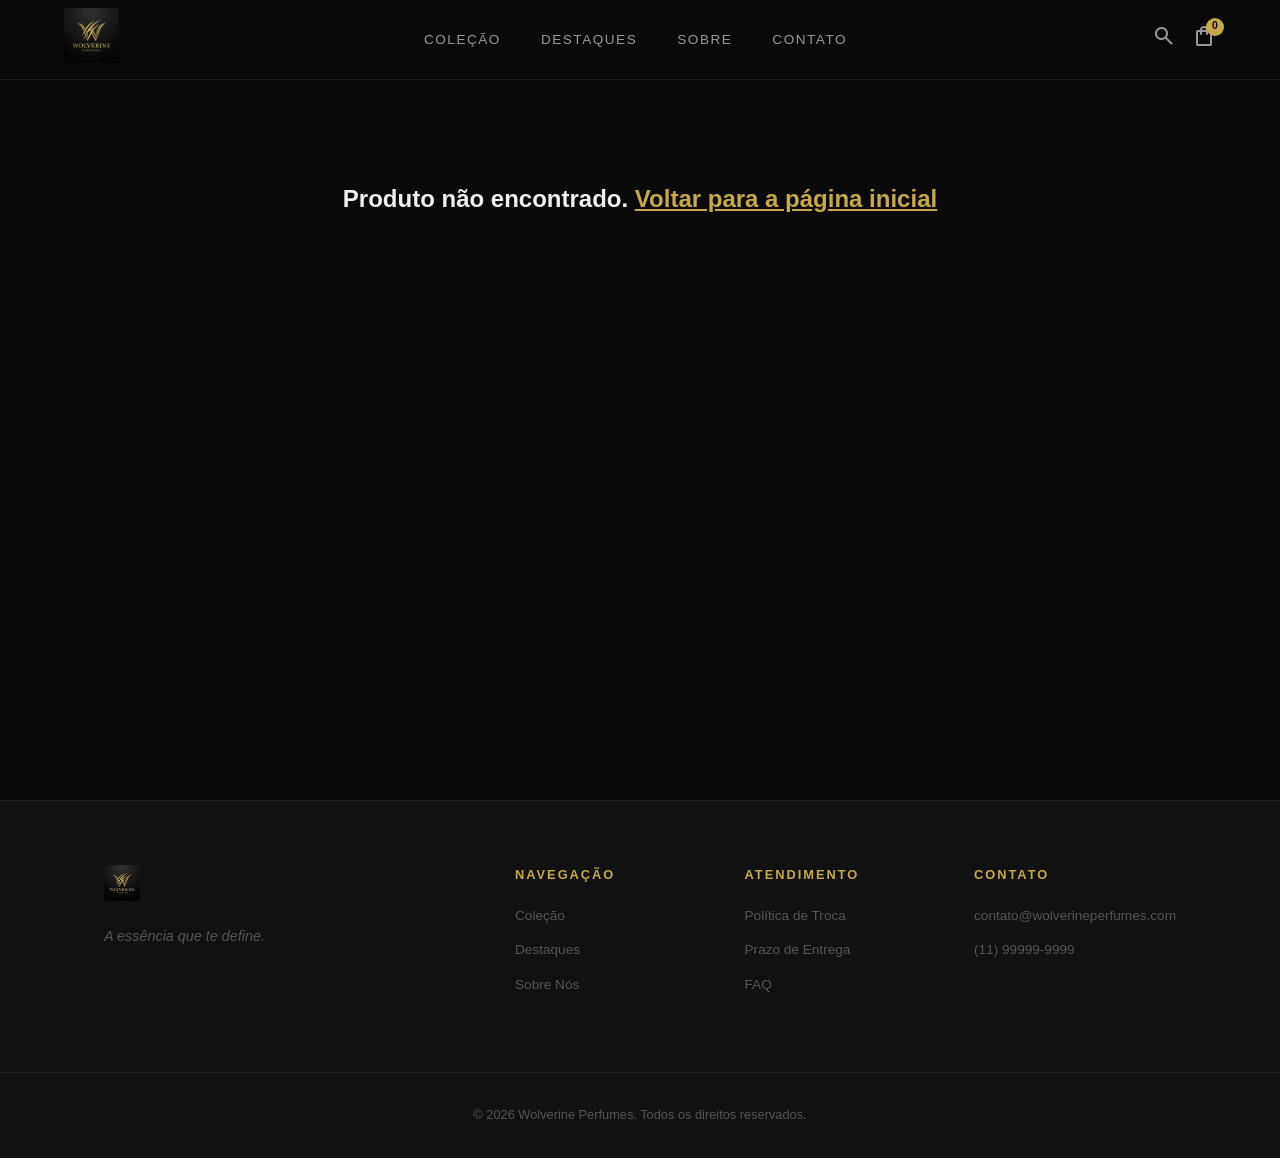
==== produto.html @ bf4675a9 "Add files via upload" ====
<!DOCTYPE html>
<html lang="pt-BR">
<head>
    <meta charset="UTF-8">
    <meta name="viewport" content="width=device-width, initial-scale=1.0">
    <title>Wolverine Perfumes - Detalhes do Produto</title>
    <link href="https://fonts.googleapis.com/css2?family=Cinzel:wght@400;600;700&family=Montserrat:wght@300;400;500;600&display=swap" rel="stylesheet">
    <link href="https://fonts.googleapis.com/css2?family=Material+Symbols+Rounded:opsz,wght,FILL,GRAD@20..48,100..700,0..1,-50..200" rel="stylesheet" />
    <link rel="stylesheet" href="style.css">
</head>
<body>
    <!-- Navbar -->
    <nav class="navbar" id="navbar">
        <div class="nav-left">
            <div class="hamburger" id="hamburger">
                <span></span><span></span><span></span>
            </div>
            <a href="index.html" class="logo">
                <img src="img/logo.png" alt="Wolverine Perfumes" class="logo-img" style="height: 55px;">
            </a>
        </div>
        <div class="nav-center">
            <a href="index.html#colecao" class="nav-link">Coleção</a>
            <a href="index.html#destaque" class="nav-link">Destaques</a>
            <a href="index.html#sobre" class="nav-link">Sobre</a>
            <a href="index.html#contato" class="nav-link">Contato</a>
        </div>
        <div class="nav-right">
            <div class="search-toggle" id="search-toggle">
                <span class="material-symbols-rounded">search</span>
            </div>
            <div class="cart-trigger" id="cart-trigger">
                <span class="material-symbols-rounded">shopping_bag</span>
                <span class="cart-badge" id="cart-badge">0</span>
            </div>
        </div>
    </nav>

    <!-- Search Overlay -->
    <div class="search-overlay" id="search-overlay">
        <div class="search-container">
            <input type="text" id="search-input" placeholder="Buscar perfumes..." autocomplete="off">
            <span class="material-symbols-rounded search-close" id="search-close">close</span>
        </div>
        <div class="search-results" id="search-results"></div>
    </div>

    <!-- Mobile Menu -->
    <div class="mobile-menu" id="mobile-menu">
        <a href="index.html#colecao" class="mobile-link">Coleção</a>
        <a href="index.html#destaque" class="mobile-link">Destaques</a>
        <a href="index.html#sobre" class="mobile-link">Sobre</a>
        <a href="index.html#contato" class="mobile-link">Contato</a>
    </div>

    <!-- Product Details Section -->
    <section class="produto-detalhes-section">
        <div class="produto-detalhes-container" id="produto-detalhes-container">
            <!-- Content will be injected by JavaScript -->
        </div>
    </section>

    <!-- Footer -->
    <footer class="footer">
        <div class="footer-top">
            <div class="footer-col">
                <img src="img/logo.png" alt="Wolverine Perfumes" class="footer-logo">
                <p class="footer-tagline">A essência que te define.</p>
            </div>
            <div class="footer-col">
                <h4>Navegação</h4>
                <a href="index.html#colecao">Coleção</a>
                <a href="index.html#destaque">Destaques</a>
                <a href="index.html#sobre">Sobre Nós</a>
            </div>
            <div class="footer-col">
                <h4>Atendimento</h4>
                <a href="#">Política de Troca</a>
                <a href="#">Prazo de Entrega</a>
                <a href="#">FAQ</a>
            </div>
            <div class="footer-col">
                <h4>Contato</h4>
                <a href="mailto:contato@wolverineperfumes.com">contato@wolverineperfumes.com</a>
                <a href="https://wa.me/5511999999999">(11) 99999-9999</a>
            </div>
        </div>
        <div class="footer-bottom">
            <p>&copy; 2026 Wolverine Perfumes. Todos os direitos reservados.</p>
        </div>
    </footer>

    <!-- Cart Sidebar -->
    <div class="cart-overlay" id="cart-overlay"></div>
    <div class="cart-sidebar" id="cart-sidebar">
        <div class="cart-header">
            <h3>Sua Sacola</h3>
            <span class="material-symbols-rounded cart-close" id="cart-close">close</span>
        </div>
        <div class="cart-items" id="cart-items">
            <div class="empty-cart" id="empty-cart">
                <span class="material-symbols-rounded" style="font-size: 48px; opacity: 0.3;">shopping_bag</span>
                <p>Sua sacola está vazia.</p>
            </div>
        </div>
        <div class="cart-footer">
            <div class="cart-subtotal">
                <span>Subtotal</span>
                <span id="total-price">R$ 0,00</span>
            </div>
            <button class="btn-checkout" id="btn-checkout">
                Finalizar pelo WhatsApp
                <span class="material-symbols-rounded">arrow_forward</span>
            </button>
            <p class="cart-note">Envio e pagamento combinados via WhatsApp</p>
        </div>
    </div>

    <!-- Scripts -->
    <script src="app.js"></script>
    <script src="produto.js"></script>
</body>
</html>
---- style.css ----
/* =====================================================
   WOLVERINE PERFUMES - DARK LUXURY THEME
   ===================================================== */

:root {
    --bg-deep: #0a0a0a;
    --bg-card: #111111;
    --bg-elevated: #1a1a1a;
    --bg-surface: #141414;
    --gold: #c9a84c;
    --gold-light: #e4c76b;
    --gold-dark: #a78b3a;
    --text-primary: #f0f0f0;
    --text-secondary: #999999;
    --text-muted: #555555;
    --border: rgba(255, 255, 255, 0.06);
    --border-gold: rgba(201, 168, 76, 0.3);
    --glow: 0 0 40px rgba(201, 168, 76, 0.08);
    --font-display: 'Playfair Display', serif;
    --font-body: 'Inter', sans-serif;
    --radius: 12px;
    --transition: all 0.4s cubic-bezier(0.16, 1, 0.3, 1);
}

* { margin: 0; padding: 0; box-sizing: border-box; }
html { scroll-behavior: smooth; }

body {
    font-family: var(--font-body);
    background: var(--bg-deep);
    color: var(--text-primary);
    line-height: 1.6;
    overflow-x: hidden;
}

::selection {
    background: var(--gold);
    color: var(--bg-deep);
}

/* =====================================================
   ANNOUNCEMENT BAR
   ===================================================== */
.announcement-bar {
    background: var(--gold);
    color: var(--bg-deep);
    text-align: center;
    padding: 10px 20px;
    font-size: 0.8rem;
    font-weight: 600;
    letter-spacing: 1px;
    text-transform: uppercase;
    display: flex;
    align-items: center;
    justify-content: center;
    gap: 8px;
}
.announcement-bar .material-symbols-rounded {
    font-size: 16px;
}

/* =====================================================
   NAVBAR
   ===================================================== */
.navbar {
    display: flex;
    justify-content: space-between;
    align-items: center;
    padding: 0 5%;
    height: 80px;
    background: rgba(10, 10, 10, 0.85);
    backdrop-filter: blur(20px);
    -webkit-backdrop-filter: blur(20px);
    border-bottom: 1px solid var(--border);
    position: sticky;
    top: 0;
    z-index: 1000;
    transition: var(--transition);
}
.navbar.scrolled {
    box-shadow: 0 4px 30px rgba(0,0,0,0.5);
}
.nav-left, .nav-right {
    display: flex;
    align-items: center;
    gap: 1rem;
}
.logo { text-decoration: none; }
.logo-img { height: 38px; filter: brightness(1.1); }
.nav-center {
    display: flex;
    gap: 2.5rem;
}
.nav-link {
    text-decoration: none;
    color: var(--text-secondary);
    font-size: 0.85rem;
    font-weight: 500;
    text-transform: uppercase;
    letter-spacing: 1.5px;
    transition: var(--transition);
    position: relative;
}
.nav-link::after {
    content: '';
    position: absolute;
    bottom: -4px;
    left: 0;
    width: 0;
    height: 1px;
    background: var(--gold);
    transition: var(--transition);
}
.nav-link:hover { color: var(--gold); }
.nav-link:hover::after { width: 100%; }

.search-toggle, .cart-trigger {
    cursor: pointer;
    color: var(--text-secondary);
    transition: var(--transition);
    position: relative;
}
.search-toggle:hover, .cart-trigger:hover { color: var(--gold); }
.cart-badge {
    position: absolute;
    top: -6px;
    right: -8px;
    background: var(--gold);
    color: var(--bg-deep);
    font-size: 0.65rem;
    font-weight: 700;
    width: 18px;
    height: 18px;
    border-radius: 50%;
    display: flex;
    align-items: center;
    justify-content: center;
}

.hamburger {
    display: none;
    flex-direction: column;
    gap: 5px;
    cursor: pointer;
}
.hamburger span {
    width: 22px;
    height: 2px;
    background: var(--text-primary);
    transition: var(--transition);
}

/* =====================================================
   SEARCH OVERLAY
   ===================================================== */
.search-overlay {
    position: fixed;
    top: 0; left: 0;
    width: 100%; height: 100%;
    background: rgba(0, 0, 0, 0.95);
    backdrop-filter: blur(20px);
    z-index: 2000;
    display: flex;
    flex-direction: column;
    align-items: center;
    padding-top: 20vh;
    opacity: 0;
    pointer-events: none;
    transition: var(--transition);
}
.search-overlay.active {
    opacity: 1;
    pointer-events: all;
}
.search-container {
    display: flex;
    align-items: center;
    gap: 1rem;
    border-bottom: 2px solid var(--gold);
    padding-bottom: 12px;
    width: 500px;
    max-width: 90%;
}
.search-container input {
    background: transparent;
    border: none;
    outline: none;
    color: var(--text-primary);
    font-size: 1.5rem;
    font-family: var(--font-body);
    width: 100%;
    font-weight: 300;
}
.search-container input::placeholder {
    color: var(--text-muted);
}
.search-close {
    color: var(--text-secondary);
    cursor: pointer;
    transition: var(--transition);
}
.search-close:hover { color: var(--gold); }
.search-results {
    width: 500px;
    max-width: 90%;
    margin-top: 2rem;
}
.search-result-item {
    display: flex;
    align-items: center;
    gap: 1rem;
    padding: 1rem;
    border-bottom: 1px solid var(--border);
    cursor: pointer;
    transition: var(--transition);
}
.search-result-item:hover { background: var(--bg-elevated); }
.search-result-item img {
    width: 50px; height: 50px;
    object-fit: cover;
    border-radius: 8px;
}

/* =====================================================
   MOBILE MENU
   ===================================================== */
.mobile-menu {
    display: none;
    flex-direction: column;
    background: var(--bg-card);
    border-bottom: 1px solid var(--border);
    padding: 1rem 5%;
    position: sticky;
    top: 70px;
    z-index: 999;
}
.mobile-menu.active { display: flex; }
.mobile-link {
    padding: 1rem 0;
    color: var(--text-secondary);
    text-decoration: none;
    font-size: 0.9rem;
    text-transform: uppercase;
    letter-spacing: 1.5px;
    border-bottom: 1px solid var(--border);
    transition: var(--transition);
}
.mobile-link:hover { color: var(--gold); }

/* =====================================================
   HERO
   ===================================================== */
.hero {
    min-height: 100vh;
    display: flex;
    align-items: center;
    justify-content: center;
    position: relative;
    background: 
        radial-gradient(ellipse at 20% 50%, rgba(201, 168, 76, 0.06) 0%, transparent 50%),
        radial-gradient(ellipse at 80% 20%, rgba(201, 168, 76, 0.04) 0%, transparent 50%),
        var(--bg-deep);
    overflow: hidden;
    text-align: center;
    padding: 2rem;
}
.hero-video {
    position: absolute;
    top: 50%;
    left: 50%;
    min-width: 100%;
    min-height: 100%;
    width: auto;
    height: auto;
    transform: translateX(-50%) translateY(-50%);
    object-fit: cover;
    z-index: 0;
}
.video-overlay {
    position: absolute;
    top: 0; left: 0;
    width: 100%; height: 100%;
    background: linear-gradient(to bottom, rgba(10, 10, 10, 0.7), rgba(10, 10, 10, 0.95));
    z-index: 1;
}

.hero-content {
    position: relative;
    z-index: 2;
    max-width: 700px;
    animation: heroFadeIn 1.2s ease-out;
}
@keyframes heroFadeIn {
    from { opacity: 0; transform: translateY(40px); }
    to { opacity: 1; transform: translateY(0); }
}
.hero-subtitle {
    color: var(--gold);
    text-transform: uppercase;
    letter-spacing: 4px;
    font-size: 0.85rem;
    font-weight: 600;
    margin-bottom: 1.5rem;
}
.hero-title {
    font-family: var(--font-display);
    font-size: 4.5rem;
    font-weight: 700;
    line-height: 1.1;
    margin-bottom: 1.5rem;
}
.hero-title em {
    color: var(--gold);
    font-style: italic;
}
.hero-desc {
    color: var(--text-secondary);
    font-size: 1.1rem;
    max-width: 500px;
    margin: 0 auto 2.5rem;
    font-weight: 300;
}
.hero-actions {
    display: flex;
    gap: 1rem;
    justify-content: center;
    flex-wrap: wrap;
}
.btn-hero {
    background: var(--gold);
    color: var(--bg-deep);
    padding: 16px 40px;
    border: none;
    text-decoration: none;
    font-size: 0.85rem;
    font-weight: 700;
    text-transform: uppercase;
    letter-spacing: 2px;
    transition: var(--transition);
    cursor: pointer;
}
.btn-hero:hover {
    background: var(--gold-light);
    transform: translateY(-2px);
    box-shadow: 0 10px 30px rgba(201, 168, 76, 0.3);
}
.btn-hero-outline {
    background: transparent;
    color: var(--gold);
    padding: 16px 40px;
    border: 1px solid var(--gold);
    text-decoration: none;
    font-size: 0.85rem;
    font-weight: 700;
    text-transform: uppercase;
    letter-spacing: 2px;
    transition: var(--transition);
}
.btn-hero-outline:hover {
    background: rgba(201, 168, 76, 0.1);
    transform: translateY(-2px);
}
.hero-scroll {
    position: absolute;
    bottom: 2rem;
    left: 50%;
    transform: translateX(-50%);
    color: var(--text-muted);
    animation: bounce 2s infinite;
}
@keyframes bounce {
    0%, 100% { transform: translateX(-50%) translateY(0); }
    50% { transform: translateX(-50%) translateY(10px); }
}

/* =====================================================
   TRUST BAR
   ===================================================== */
.trust-bar {
    display: flex;
    justify-content: center;
    gap: 3rem;
    padding: 2rem 5%;
    background: var(--bg-card);
    border-top: 1px solid var(--border);
    border-bottom: 1px solid var(--border);
    flex-wrap: wrap;
}
.trust-item {
    display: flex;
    align-items: center;
    gap: 8px;
    color: var(--text-secondary);
    font-size: 0.8rem;
    text-transform: uppercase;
    letter-spacing: 1px;
    font-weight: 500;
}
.trust-item .material-symbols-rounded {
    color: var(--gold);
    font-size: 20px;
}

/* =====================================================
   FEATURED PRODUCT
   ===================================================== */
.featured {
    padding: 6rem 5%;
    background: 
        radial-gradient(ellipse at 30% 50%, rgba(201, 168, 76, 0.04) 0%, transparent 60%),
        var(--bg-surface);
}
.featured-inner {
    max-width: 1100px;
    margin: 0 auto;
    display: grid;
    grid-template-columns: 1fr 1fr;
    gap: 4rem;
    align-items: center;
}
.featured-image {
    position: relative;
    border-radius: var(--radius);
    overflow: hidden;
}
.featured-image::before {
    content: '';
    position: absolute;
    inset: 0;
    border: 1px solid var(--border-gold);
    border-radius: var(--radius);
    z-index: 1;
    pointer-events: none;
}
.featured-image img {
    width: 100%;
    display: block;
    transition: transform 0.8s ease;
}
.featured-image:hover img {
    transform: scale(1.03);
}
.featured-badge {
    display: inline-block;
    background: var(--gold);
    color: var(--bg-deep);
    padding: 6px 16px;
    font-size: 0.7rem;
    font-weight: 700;
    text-transform: uppercase;
    letter-spacing: 2px;
    margin-bottom: 1.5rem;
}
.featured-info h2 {
    font-family: var(--font-display);
    font-size: 2.8rem;
    line-height: 1.2;
    margin-bottom: 1.5rem;
}
.featured-info p {
    color: var(--text-secondary);
    font-size: 1rem;
    line-height: 1.8;
    margin-bottom: 2rem;
}
.featured-price {
    display: flex;
    align-items: baseline;
    gap: 1rem;
    margin-bottom: 2rem;
}
.price-old {
    color: var(--text-muted);
    text-decoration: line-through;
    font-size: 1rem;
}
.price-current {
    color: var(--gold);
    font-size: 2rem;
    font-weight: 700;
    font-family: var(--font-display);
}
.btn-featured {
    display: inline-flex;
    align-items: center;
    gap: 8px;
    background: var(--gold);
    color: var(--bg-deep);
    border: none;
    padding: 16px 36px;
    font-size: 0.85rem;
    font-weight: 700;
    text-transform: uppercase;
    letter-spacing: 2px;
    cursor: pointer;
    transition: var(--transition);
}
.btn-featured:hover {
    background: var(--gold-light);
    transform: translateY(-2px);
    box-shadow: 0 10px 30px rgba(201, 168, 76, 0.3);
}

/* =====================================================
   COLLECTION / PRODUCTS GRID
   ===================================================== */
.colecao {
    padding: 6rem 5%;
    background: var(--bg-deep);
}
.section-header {
    text-align: center;
    margin-bottom: 3rem;
}
.section-sub {
    color: var(--gold);
    text-transform: uppercase;
    letter-spacing: 3px;
    font-size: 0.8rem;
    font-weight: 600;
    margin-bottom: 0.8rem;
}
.section-title {
    font-family: var(--font-display);
    font-size: 2.5rem;
    font-weight: 600;
}
.section-line {
    width: 60px;
    height: 2px;
    background: var(--gold);
    margin: 1rem auto 0;
}
.section-line.left {
    margin: 1rem 0 2rem;
}

.filter-bar {
    display: flex;
    justify-content: center;
    gap: 0.5rem;
    margin-bottom: 3rem;
}
.filter-btn {
    background: transparent;
    color: var(--text-muted);
    border: 1px solid var(--border);
    padding: 10px 24px;
    font-size: 0.8rem;
    font-weight: 500;
    text-transform: uppercase;
    letter-spacing: 1px;
    cursor: pointer;
    transition: var(--transition);
}
.filter-btn:hover {
    color: var(--text-primary);
    border-color: var(--text-muted);
}
.filter-btn.active {
    background: var(--gold);
    color: var(--bg-deep);
    border-color: var(--gold);
}

.products-grid {
    display: grid;
    grid-template-columns: repeat(auto-fill, minmax(300px, 1fr));
    gap: 2rem;
    max-width: 1200px;
    margin: 0 auto;
}

.produto-card {
    background: var(--bg-card);
    border: 1px solid var(--border);
    border-radius: var(--radius);
    overflow: hidden;
    transition: var(--transition);
    position: relative;
}
.produto-card:hover {
    border-color: var(--border-gold);
    transform: translateY(-8px);
    box-shadow: var(--glow);
}
.produto-img-container {
    width: 100%;
    height: 340px;
    overflow: hidden;
    background: var(--bg-surface);
    position: relative;
}
.produto-tag {
    position: absolute;
    top: 16px; left: 16px;
    background: rgba(201, 168, 76, 0.9);
    color: var(--bg-deep);
    padding: 4px 12px;
    font-size: 0.65rem;
    font-weight: 700;
    text-transform: uppercase;
    letter-spacing: 1.5px;
    z-index: 2;
    backdrop-filter: blur(4px);
}
.produto-img {
    width: 100%;
    height: 100%;
    object-fit: cover;
    transition: transform 0.6s ease;
}
.produto-card:hover .produto-img {
    transform: scale(1.08);
}

.produto-info {
    padding: 1.5rem;
}
.produto-nome {
    font-family: var(--font-display);
    font-size: 1.15rem;
    font-weight: 600;
    margin-bottom: 0.5rem;
}
.produto-descricao {
    font-size: 0.82rem;
    color: var(--text-secondary);
    margin-bottom: 1.2rem;
    display: -webkit-box;
    -webkit-line-clamp: 2;
    -webkit-box-orient: vertical;
    overflow: hidden;
    line-height: 1.6;
}
.produto-bottom {
    display: flex;
    justify-content: space-between;
    align-items: center;
}
.produto-preco {
    font-size: 1.3rem;
    font-weight: 700;
    color: var(--gold);
    font-family: var(--font-display);
}
.btn-add-cart {
    display: flex;
    align-items: center;
    justify-content: center;
    background: transparent;
    border: 1px solid var(--gold);
    color: var(--gold);
    width: 44px;
    height: 44px;
    border-radius: 50%;
    cursor: pointer;
    transition: var(--transition);
}
.btn-add-cart:hover {
    background: var(--gold);
    color: var(--bg-deep);
}
.btn-add-cart .material-symbols-rounded {
    font-size: 20px;
}

/* =====================================================
   ABOUT SECTION
   ===================================================== */
.about {
    padding: 6rem 5%;
    background: var(--bg-surface);
    border-top: 1px solid var(--border);
    border-bottom: 1px solid var(--border);
}
.about-inner {
    max-width: 800px;
    margin: 0 auto;
}
.about-text p {
    color: var(--text-secondary);
    margin-bottom: 1.5rem;
    line-height: 1.8;
}
.about-stats {
    display: flex;
    gap: 3rem;
    margin-top: 3rem;
    padding-top: 3rem;
    border-top: 1px solid var(--border);
}
.stat { text-align: center; flex: 1; }
.stat-number {
    display: block;
    font-family: var(--font-display);
    font-size: 2rem;
    color: var(--gold);
    font-weight: 700;
    margin-bottom: 0.3rem;
}
.stat-label {
    font-size: 0.8rem;
    color: var(--text-muted);
    text-transform: uppercase;
    letter-spacing: 1px;
}

/* =====================================================
   CTA / CONTACT
   ===================================================== */
.cta {
    padding: 6rem 5%;
    text-align: center;
    background: 
        radial-gradient(ellipse at center, rgba(201, 168, 76, 0.06) 0%, transparent 60%),
        var(--bg-deep);
}
.cta-inner {
    max-width: 600px;
    margin: 0 auto;
}
.cta h2 {
    font-family: var(--font-display);
    font-size: 2rem;
    margin-bottom: 1rem;
}
.cta p {
    color: var(--text-secondary);
    margin-bottom: 2rem;
    line-height: 1.8;
}
.btn-whatsapp {
    display: inline-flex;
    align-items: center;
    gap: 10px;
    background: #25D366;
    color: white;
    text-decoration: none;
    padding: 16px 36px;
    font-size: 0.9rem;
    font-weight: 700;
    border-radius: 50px;
    transition: var(--transition);
}
.btn-whatsapp:hover {
    transform: translateY(-2px);
    box-shadow: 0 10px 30px rgba(37, 211, 102, 0.3);
}

/* =====================================================
   FOOTER
   ===================================================== */
.footer {
    background: var(--bg-card);
    border-top: 1px solid var(--border);
}
.footer-top {
    display: grid;
    grid-template-columns: 2fr 1fr 1fr 1fr;
    gap: 3rem;
    padding: 4rem 5%;
    max-width: 1200px;
    margin: 0 auto;
}
.footer-logo {
    height: 36px;
    margin-bottom: 1rem;
    filter: brightness(1.1);
}
.footer-tagline {
    color: var(--text-muted);
    font-size: 0.9rem;
    font-style: italic;
}
.footer-col h4 {
    color: var(--gold);
    font-size: 0.8rem;
    text-transform: uppercase;
    letter-spacing: 2px;
    margin-bottom: 1.2rem;
}
.footer-col a {
    display: block;
    color: var(--text-muted);
    text-decoration: none;
    font-size: 0.85rem;
    margin-bottom: 0.8rem;
    transition: var(--transition);
}
.footer-col a:hover { color: var(--gold); }
.footer-bottom {
    text-align: center;
    padding: 2rem 5%;
    border-top: 1px solid var(--border);
    color: var(--text-muted);
    font-size: 0.8rem;
}

/* =====================================================
   CART SIDEBAR
   ===================================================== */
.cart-overlay {
    position: fixed;
    inset: 0;
    background: rgba(0, 0, 0, 0.7);
    backdrop-filter: blur(4px);
    z-index: 2000;
    opacity: 0;
    pointer-events: none;
    transition: var(--transition);
}
.cart-overlay.show {
    opacity: 1;
    pointer-events: all;
}
.cart-sidebar {
    position: fixed;
    top: 0; right: -440px;
    width: 440px;
    max-width: 100vw;
    height: 100vh;
    background: var(--bg-card);
    border-left: 1px solid var(--border);
    z-index: 2001;
    display: flex;
    flex-direction: column;
    transition: right 0.5s cubic-bezier(0.16, 1, 0.3, 1);
}
.cart-sidebar.open { right: 0; }
.cart-header {
    display: flex;
    justify-content: space-between;
    align-items: center;
    padding: 1.5rem 2rem;
    border-bottom: 1px solid var(--border);
}
.cart-header h3 {
    font-family: var(--font-display);
    font-size: 1.3rem;
}
.cart-close {
    cursor: pointer;
    color: var(--text-muted);
    transition: var(--transition);
}
.cart-close:hover { color: var(--gold); }
.cart-items {
    flex: 1;
    overflow-y: auto;
    padding: 1.5rem 2rem;
}
.empty-cart {
    text-align: center;
    margin-top: 4rem;
    color: var(--text-muted);
}
.empty-cart p { margin-top: 1rem; }
.cart-item {
    display: flex;
    gap: 1rem;
    padding: 1rem 0;
    border-bottom: 1px solid var(--border);
    align-items: center;
    animation: slideIn 0.3s ease;
}
@keyframes slideIn {
    from { opacity: 0; transform: translateX(20px); }
    to { opacity: 1; transform: translateX(0); }
}
.cart-item img {
    width: 70px; height: 70px;
    object-fit: cover;
    border-radius: 8px;
    border: 1px solid var(--border);
}
.cart-item-info { flex: 1; }
.cart-item-title {
    font-weight: 600;
    font-size: 0.9rem;
    margin-bottom: 4px;
}
.cart-item-price {
    color: var(--gold);
    font-weight: 700;
    font-size: 0.9rem;
}
.btn-remove {
    background: none;
    border: none;
    color: #ef4444;
    font-size: 0.75rem;
    cursor: pointer;
    margin-top: 4px;
    opacity: 0.7;
    transition: var(--transition);
}
.btn-remove:hover { opacity: 1; }
.cart-footer {
    padding: 1.5rem 2rem;
    border-top: 1px solid var(--border);
    background: var(--bg-elevated);
}
.cart-subtotal {
    display: flex;
    justify-content: space-between;
    font-size: 1.1rem;
    font-weight: 700;
    margin-bottom: 1.2rem;
}
.cart-subtotal span:last-child {
    color: var(--gold);
    font-family: var(--font-display);
    font-size: 1.3rem;
}
.btn-checkout {
    display: flex;
    align-items: center;
    justify-content: center;
    gap: 8px;
    width: 100%;
    background: var(--gold);
    color: var(--bg-deep);
    border: none;
    padding: 16px;
    font-size: 0.85rem;
    font-weight: 700;
    text-transform: uppercase;
    letter-spacing: 2px;
    cursor: pointer;
    transition: var(--transition);
}
.btn-checkout:hover {
    background: var(--gold-light);
}
.cart-note {
    text-align: center;
    color: var(--text-muted);
    font-size: 0.75rem;
    margin-top: 0.8rem;
}

/* =====================================================
   RESPONSIVE
   ===================================================== */
@media (max-width: 768px) {
    .nav-center { display: none; }
    .hamburger { display: flex; }
    .hero-title { font-size: 2.8rem; }
    .hero-desc { font-size: 0.95rem; }
    .featured-inner { grid-template-columns: 1fr; gap: 2rem; }
    .featured-info h2 { font-size: 2rem; }
    .products-grid { grid-template-columns: 1fr 1fr; gap: 1rem; }
    .produto-img-container { height: 220px; }
    .produto-info { padding: 1rem; }
    .about-stats { flex-direction: column; gap: 1.5rem; }
    .footer-top { grid-template-columns: 1fr 1fr; }
    .trust-bar { gap: 1.5rem; }
    .cart-sidebar { width: 100vw; right: -100vw; }
    .btn-hero, .btn-hero-outline { padding: 14px 28px; font-size: 0.8rem; }
}

@media (max-width: 480px) {
    .products-grid { grid-template-columns: 1fr; }
    .footer-top { grid-template-columns: 1fr; }
    .announcement-bar { font-size: 0.7rem; }
}
/* =====================================================
   PRODUCT DETAILS PAGE
   ===================================================== */
.produto-detalhes-section {
    padding: 100px 5% 50px;
    min-height: 80vh;
    display: flex;
    justify-content: center;
}

.produto-detalhes-wrapper {
    display: grid;
    grid-template-columns: 1fr 1fr;
    gap: 4rem;
    max-width: 1200px;
    width: 100%;
    align-items: center;
}

.produto-detalhes-img-col {
    position: relative;
    display: flex;
    justify-content: center;
    align-items: center;
}

.img-glow {
    position: absolute;
    width: 80%;
    height: 80%;
    background: radial-gradient(circle, rgba(201,168,76,0.2) 0%, transparent 70%);
    z-index: 0;
    filter: blur(40px);
}

.produto-detalhes-img {
    width: 100%;
    max-width: 450px;
    height: auto;
    border-radius: 12px;
    position: relative;
    z-index: 1;
    box-shadow: 0 20px 40px rgba(0,0,0,0.5);
    border: 1px solid rgba(201,168,76,0.1);
}

.produto-detalhes-info-col {
    display: flex;
    flex-direction: column;
    gap: 1.5rem;
}

.produto-tag-detalhes {
    font-size: 0.85rem;
    color: var(--gold);
    text-transform: uppercase;
    letter-spacing: 2px;
}

.produto-titulo-detalhes {
    font-family: var(--font-heading);
    font-size: 2.5rem;
    color: var(--text-light);
    line-height: 1.2;
}

.produto-preco-detalhes {
    font-size: 2rem;
    color: var(--gold);
    font-weight: 600;
}

.produto-desc-longa {
    color: var(--text-secondary);
    line-height: 1.7;
    font-size: 1.05rem;
    padding-bottom: 1.5rem;
    border-bottom: 1px solid var(--border);
}

.piramide-olfativa h3 {
    font-family: var(--font-heading);
    color: var(--text-light);
    margin-bottom: 1rem;
    font-size: 1.3rem;
}

.nota-item {
    display: flex;
    align-items: flex-start;
    gap: 1rem;
    margin-bottom: 1rem;
    color: var(--text-secondary);
}

.nota-item span.material-symbols-rounded {
    color: var(--gold);
    font-size: 1.5rem;
}

.nota-item strong {
    display: block;
    color: var(--text-light);
    font-weight: 500;
    margin-bottom: 0.2rem;
}

.produto-detalhes-acoes {
    display: flex;
    flex-direction: column;
    gap: 1rem;
    margin-top: 2rem;
}

.btn-detalhes-add {
    background: var(--gold);
    color: var(--bg-dark);
    border: none;
    padding: 1rem 2rem;
    border-radius: 4px;
    font-size: 1.1rem;
    font-weight: 600;
    cursor: pointer;
    display: flex;
    align-items: center;
    justify-content: center;
    gap: 0.5rem;
    transition: var(--transition);
    text-transform: uppercase;
    letter-spacing: 1px;
}

.btn-detalhes-add:hover {
    background: #e0bc55;
    transform: translateY(-2px);
    box-shadow: 0 5px 15px rgba(201,168,76,0.3);
}

.btn-detalhes-voltar {
    text-align: center;
    color: var(--text-secondary);
    text-decoration: none;
    padding: 1rem;
    border: 1px solid var(--border);
    border-radius: 4px;
    transition: var(--transition);
}

.btn-detalhes-voltar:hover {
    color: var(--gold);
    border-color: var(--gold);
}

@media (max-width: 900px) {
    .produto-detalhes-wrapper {
        grid-template-columns: 1fr;
        gap: 2rem;
    }
    .produto-titulo-detalhes {
        font-size: 2rem;
    }
    .produto-detalhes-img {
        max-width: 350px;
    }
}
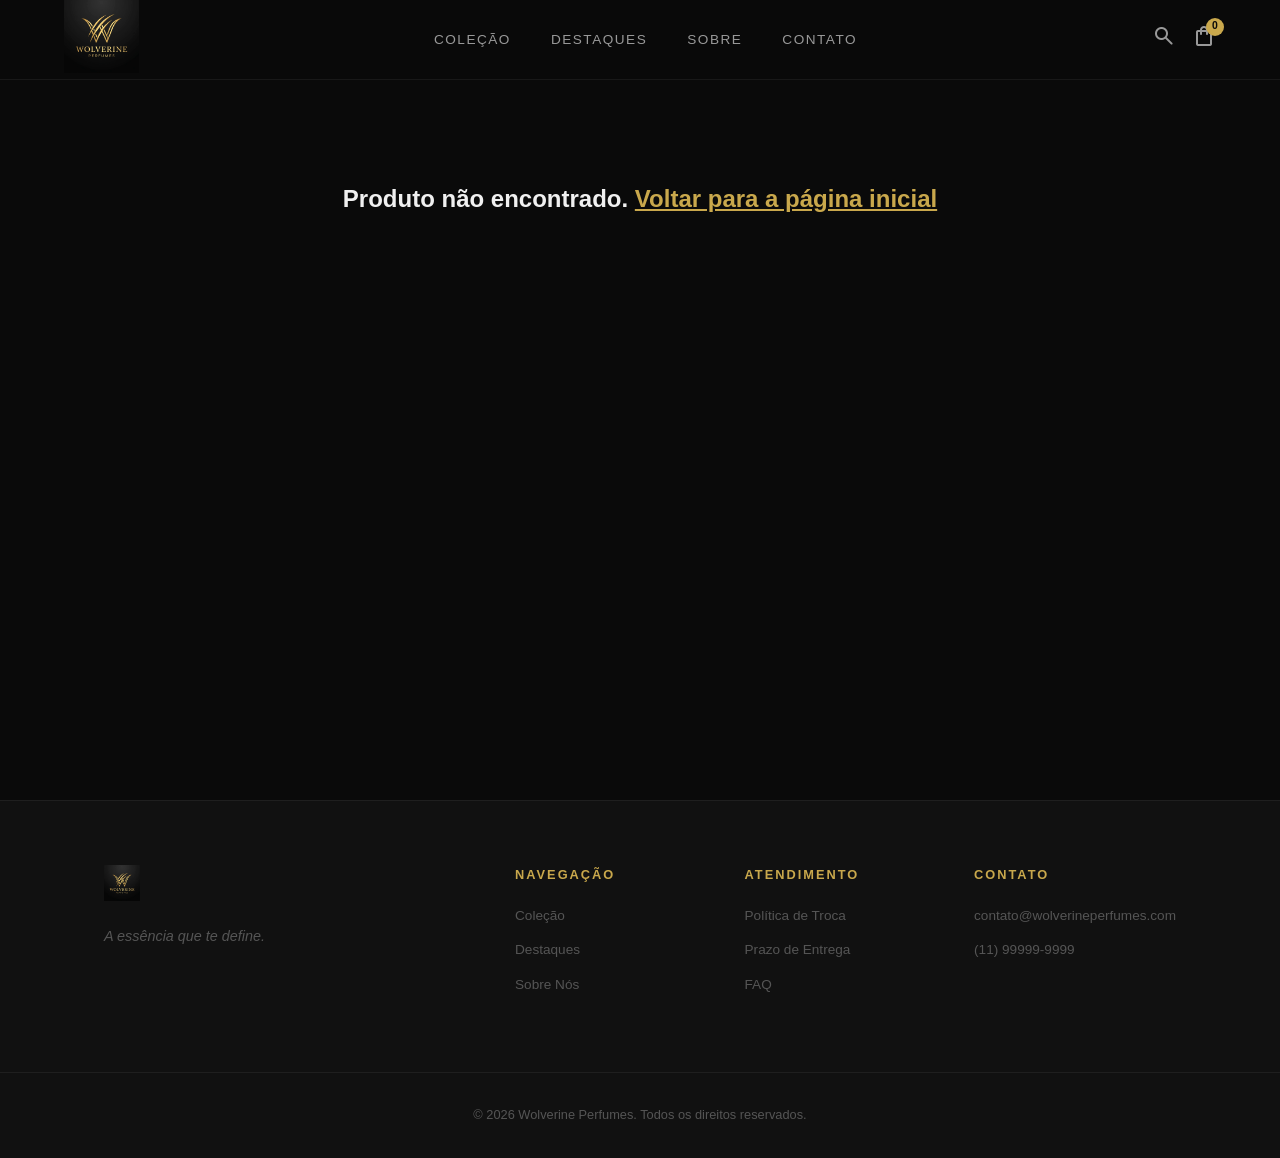
==== commit c37bd21e: "Add files via upload" ====
--- a/produto.html
+++ b/produto.html
@@ -16,7 +16,7 @@
                 <span></span><span></span><span></span>
             </div>
             <a href="index.html" class="logo">
-                <img src="img/logo.png" alt="Wolverine Perfumes" class="logo-img" style="height: 55px;">
+                <img src="img/logo.png" alt="Wolverine Perfumes" class="logo-img">
             </a>
         </div>
         <div class="nav-center">
--- a/style.css
+++ b/style.css
@@ -1130,3 +1130,60 @@
         max-width: 350px;
     }
 }
+/* =====================================================
+   HERO SLIDESHOW & LOGO TWEAKS
+   ===================================================== */
+.logo-img {
+    height: 75px;
+    transition: var(--transition);
+}
+
+.hero-slideshow {
+    position: absolute;
+    top: 0; left: 0;
+    width: 100%; height: 100%;
+    z-index: 0;
+}
+
+.hero-slideshow .slide {
+    position: absolute;
+    top: 0; left: 0;
+    width: 100%; height: 100%;
+    background-size: cover;
+    background-position: center;
+    opacity: 0;
+    animation: heroSlideshow 25s infinite;
+    transform: scale(1.1);
+}
+
+.hero-slideshow .slide:nth-child(1) { animation-delay: 0s; }
+.hero-slideshow .slide:nth-child(2) { animation-delay: 5s; }
+.hero-slideshow .slide:nth-child(3) { animation-delay: 10s; }
+.hero-slideshow .slide:nth-child(4) { animation-delay: 15s; }
+.hero-slideshow .slide:nth-child(5) { animation-delay: 20s; }
+
+@keyframes heroSlideshow {
+    0% { opacity: 0; transform: scale(1.1); }
+    10% { opacity: 0.3; }
+    25% { opacity: 0.3; }
+    35% { opacity: 0; transform: scale(1.2); }
+    100% { opacity: 0; }
+}
+
+@media (max-width: 768px) {
+    .logo-img {
+        height: 55px; /* Adjust logo size for mobile */
+    }
+    .hero-title {
+        font-size: 2.2rem;
+    }
+    .hero {
+        padding: 1rem;
+    }
+    .produto-card {
+        margin: 0 auto;
+    }
+    .produto-img-container {
+        height: 280px;
+    }
+}
